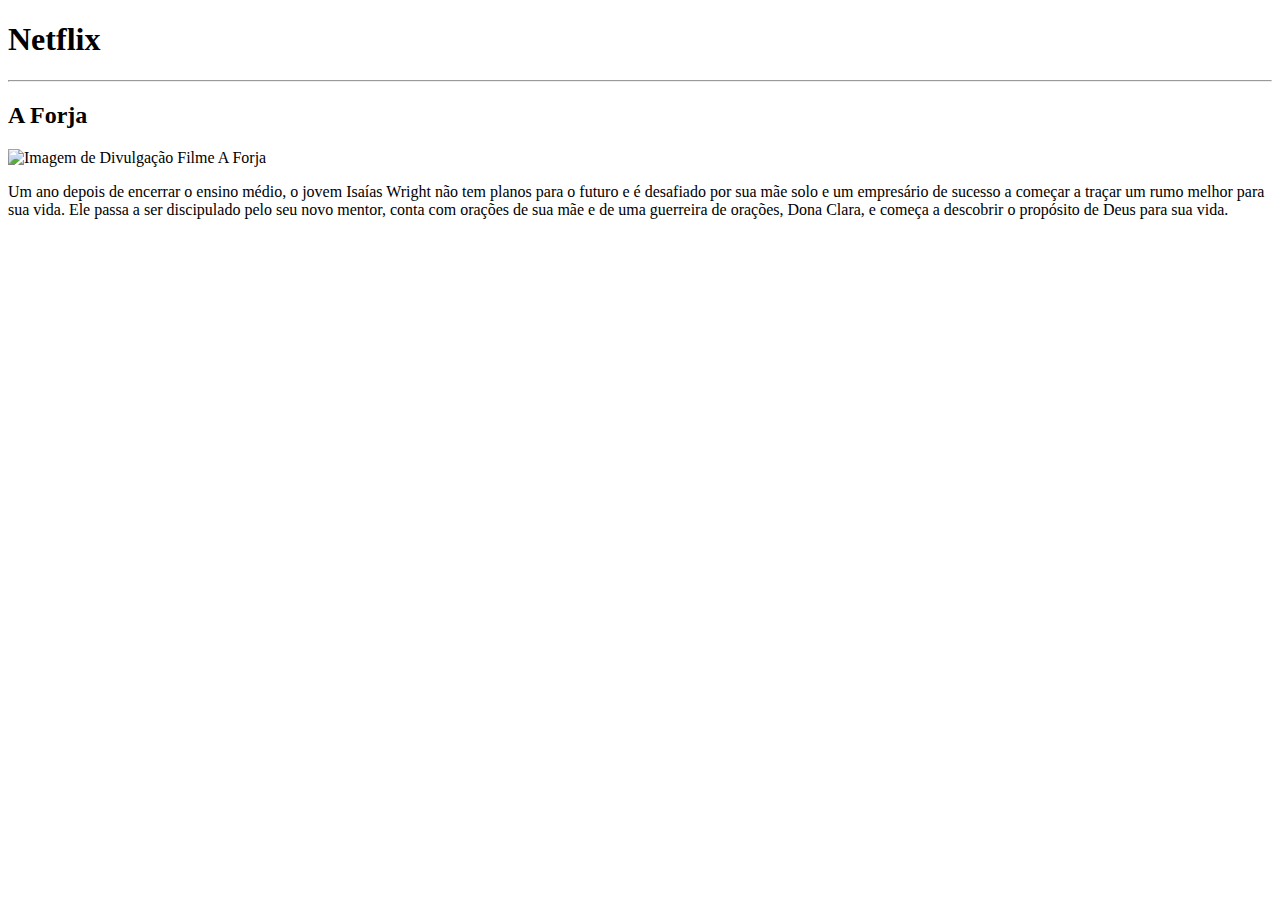
==== index.html @ d52a1265 "Add files via upload" ====
<!DOCTYPE html>
<html lang="pt-br">
<head>
    <meta charset="UTF-8">
    <meta http-equiv="X-UA-Compatible" content="IE=edge">
    <meta name="viewport" content="width=device-width, initial-scale=1.0">
    <title>Document</title>
</head>
<header>
    <h1>Netflix</h1>
</header>
<hr>
<section>
    <h2>A Forja</h2>
    <img src="https://ingresso-a.akamaihd.net/prd/img/movie/a-forja-o-poder-da-transformacao/af623e40-b2c6-459e-ab40-db71808757ea.webp" alt="Imagem de Divulgação Filme A Forja">
    <P>Um ano depois de encerrar o ensino médio, o jovem Isaías Wright não tem planos para o futuro e é desafiado por sua mãe solo e um empresário de sucesso a começar a traçar um rumo melhor para sua vida. Ele passa a ser discipulado pelo seu novo mentor, conta com orações de sua mãe e de uma guerreira de orações, Dona Clara, e começa a descobrir o propósito de Deus para sua vida.</P>
</section>
<body>
</body>
</html>
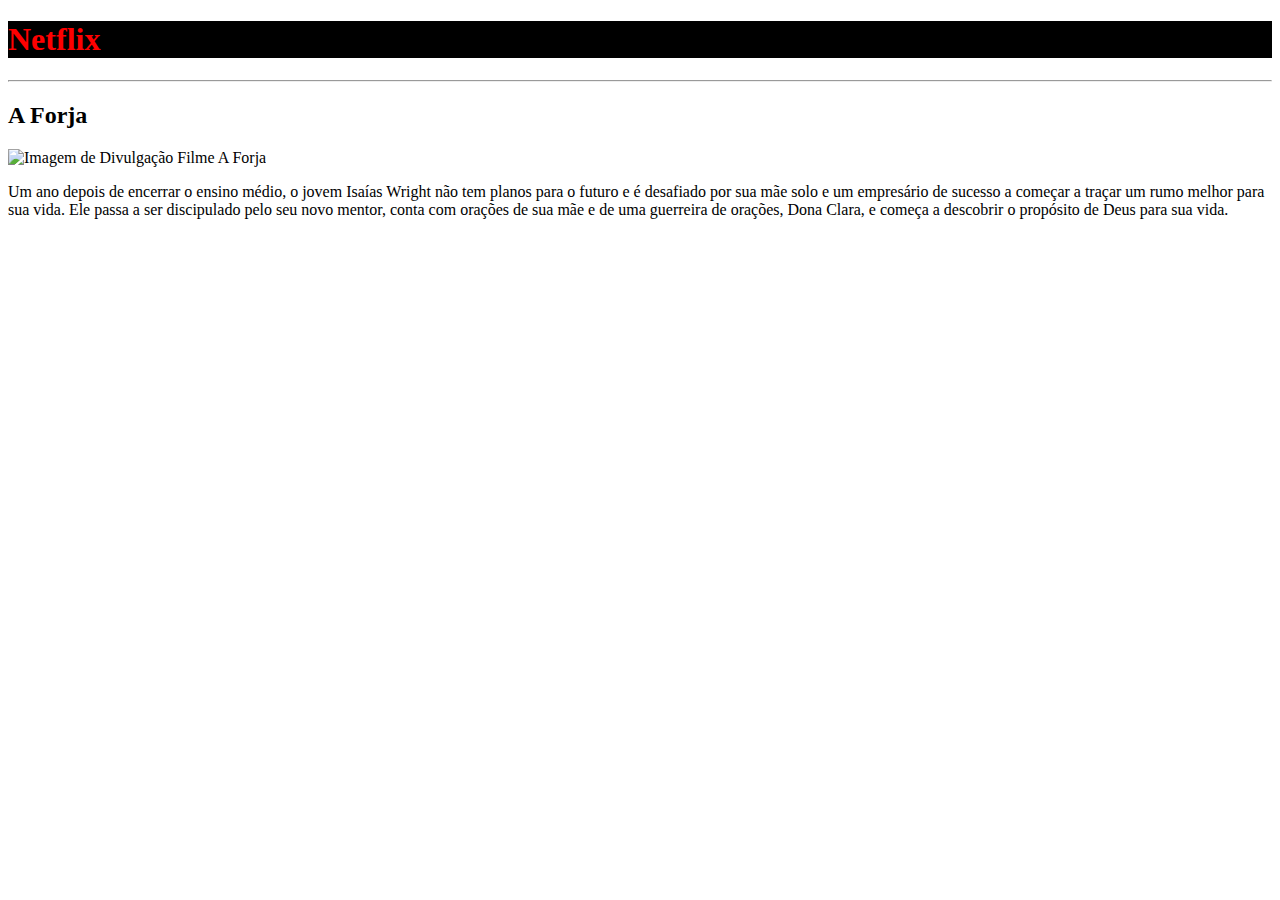
==== commit 3164024b: "link com css" ====
--- a/index.html
+++ b/index.html
@@ -3,7 +3,8 @@
 <head>
     <meta charset="UTF-8">
     <meta http-equiv="X-UA-Compatible" content="IE=edge">
-    <meta name="viewport" content="width=device-width, initial-scale=1.0">
+ <link rel="stylesheet" href="style.css">
+  <meta name="viewport" content="width=device-width, initial-scale=1.0">
     <title>Document</title>
 </head>
 <header>
--- a/style.css
+++ b/style.css
@@ -0,0 +1,6 @@
+header{
+    background-color: black;
+}
+h1{
+    color: red;
+}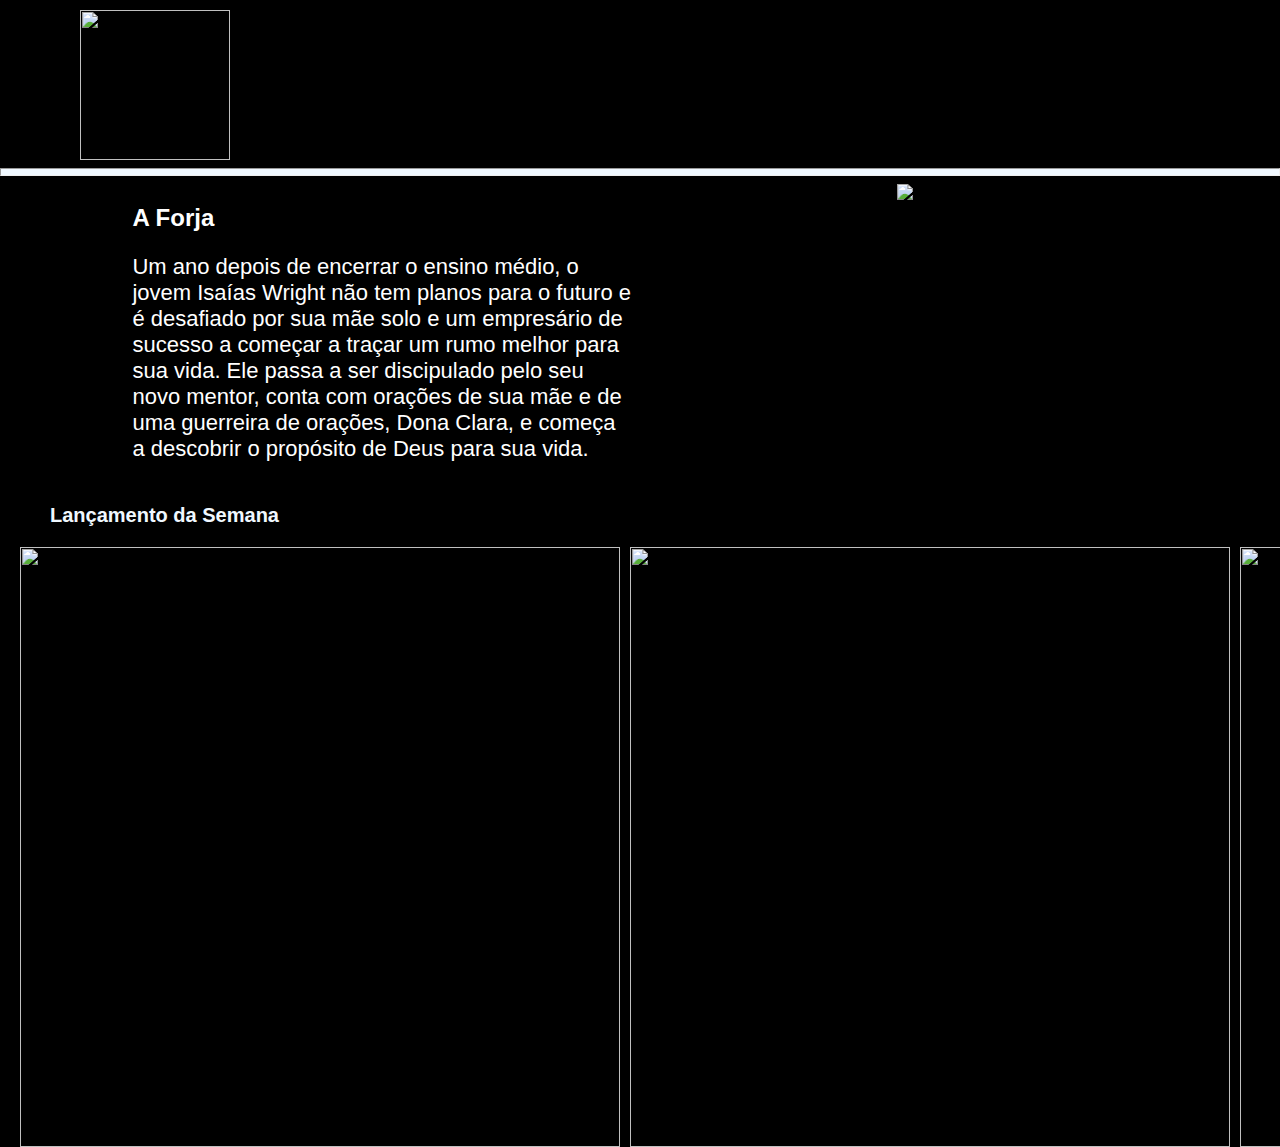
==== commit 5fefca68: "Add files via upload" ====
--- a/index.html
+++ b/index.html
@@ -1,21 +1,31 @@
-<!DOCTYPE html>
-<html lang="pt-br">
-<head>
-    <meta charset="UTF-8">
+<DOCTYPE html>
+    <html lang="pt-br"> <cabeça>
+<meta charset="UTF-8">
     <meta http-equiv="X-UA-Compatible" content="IE=edge">
- <link rel="stylesheet" href="style.css">
-  <meta name="viewport" content="width=device-width, initial-scale=1.0">
+    <meta name="viewport" content="width=device-width, initial-scale=1.0">
+    <link rel="stylesheet" href="style.css">
     <title>Document</title>
 </head>
-<header>
-    <h1>Netflix</h1>
-</header>
-<hr>
-<section>
-    <h2>A Forja</h2>
-    <img src="https://ingresso-a.akamaihd.net/prd/img/movie/a-forja-o-poder-da-transformacao/af623e40-b2c6-459e-ab40-db71808757ea.webp" alt="Imagem de Divulgação Filme A Forja">
-    <P>Um ano depois de encerrar o ensino médio, o jovem Isaías Wright não tem planos para o futuro e é desafiado por sua mãe solo e um empresário de sucesso a começar a traçar um rumo melhor para sua vida. Ele passa a ser discipulado pelo seu novo mentor, conta com orações de sua mãe e de uma guerreira de orações, Dona Clara, e começa a descobrir o propósito de Deus para sua vida.</P>
+<body>
+    <header> <img src="https://loodibee.com/wp-content/uploads/Netflix-logo.png" alt="logo Netflix" width="150">
+    </header>
+</body>
+    <hr>
+    <section>
+        <div>
+            <h2>A Forja</h2>
+            <p>Um ano depois de encerrar o ensino médio, o jovem Isaías Wright não tem planos para o futuro e é desafiado por sua mãe solo e um empresário de sucesso a começar a traçar um rumo melhor para sua vida. Ele passa a ser discipulado pelo seu novo mentor, conta com orações de sua mãe e de uma guerreira de orações, Dona Clara, e começa a descobrir o propósito de Deus para sua vida.</p>
+        </div>
+        <img src="https://maceioshopping.com/app/uploads/2024/10/b1fffd19-f6a9-4365-865a-a62d5e9fec62.jpg" alt="imagem de divulgação filme A Forja"> 
+    </section>
+<h3>Lançamento da Semana</h3>
+<section class="carrossel-de-filmes">
+    <div class="filmes">
+        <img src="https://prod-ripcut-delivery.disney-plus.net/v1/variant/disney/64EB1E97BD6DD3DE23D3C195BDA2672A251E23D27DC9C6831339A9EA87B16238/scale?width=1200&aspectRatio=1.78&format=webp" alt="">
+        <img src="https://rollingstone.com.br/media/uploads/2024/10/sorria-2-sequencia-do-terror-de-sucesso-de-2022-estreia-nos-cinemas.jpg/" alt="">
+        <img src="https://i.ytimg.com/vi/4AMPT1PEL6A/maxresdefault.jpg" alt="">
+        <img src="https://m.media-amazon.com/images/S/pv-target-images/4467381f8ccbbc2d17e06f78f3961adedaedc40293abd78a7a2948daf4b52096.jpg" alt="">
+    </div>
 </section>
 <body>
-</body>
-</html>+    </html>--- a/style.css
+++ b/style.css
@@ -1,6 +1,56 @@
 header{
     background-color: black;
+    padding-left: 80px;
+    padding-top: 10px;
+    
 }
 h1{
     color: red;
+}
+body{
+    margin: 0px;
+    background-color: black;
+}
+h2{
+    font-family: 'Franklin Gothic Medium', 'Arial Narrow', Arial, sans-serif;
+    color: white;
+}
+p{
+    width: 500px;
+    font-size: 22px;
+    font-family: 'Franklin Gothic Medium', 'Arial Narrow', Arial, sans-serif;
+    color: white;
+}
+section{
+    display: flex;
+    justify-content: space-around;
+}
+hr{
+    height: 6px;
+    background-color: aliceblue;
+}
+h3{
+    color: aliceblue;
+    font-family: 'Franklin Gothic Medium', 'Arial Narrow', Arial, sans-serif;
+    padding-left: 50px;
+    font-size: 20px;
+}
+.carrossel-de-filmes{
+    padding-left: 20px;
+    padding-right: 20px;
+    display: flex;
+    justify-content: space-around;
+    align-items: center;
+    overflow-x: auto;
+}
+
+.filmes{
+    display: flex;
+    gap: 10px;
+}
+.filmes img{
+    width: 600px;
+}
+.filmes img:hover{
+    border: 5px solid red;
 }